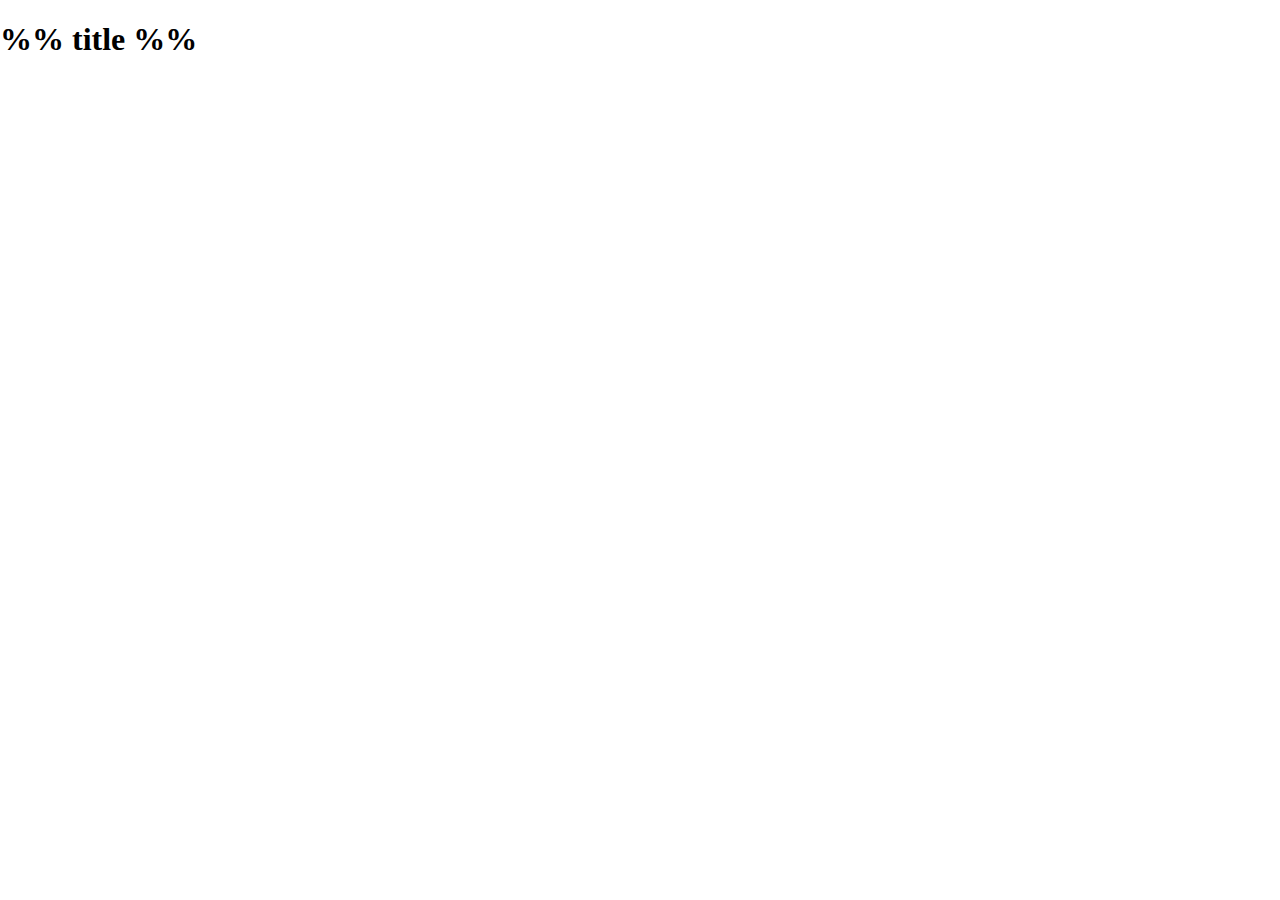
==== data_generator/template.html @ 0933bcde "initial commit" ====
<!DOCTYPE html>
<html>
<head>
    <meta charset='utf-8'>
    <meta http-equiv='X-UA-Compatible' content='IE=edge'>
    <title>CNV Visualizer</title>
    <meta name='viewport' content='width=device-width, initial-scale=1'>
    <link rel='stylesheet' type='text/css' media='screen' href='../../../../data_viewer/main.css'>
    <script src='../../../../data_viewer/main.js'></script>
</head>
<body>
    <h1>%% title %%</h1>
    <script>
        let chromosome_names = [];
        let chromosome_offsets = [];
        let chromosome_sizes = [];
		%% for chr in chromosomes
		chromosome_names.push("%% chr.name %%");
		chromosome_offsets.push(%% chr.offset %%);
		chromosome_sizes.push(%% chr.size %%);
		%% end
    </script>
    <canvas id="view_canvas" class="canvas_cursor_text" width="1600px" height="400px"></canvas>
</body>
</html>
---- data_viewer/main.css ----
body {
    margin: 0;
    padding: 0;
}

.canvas_cursor_text {
    cursor: text;
}
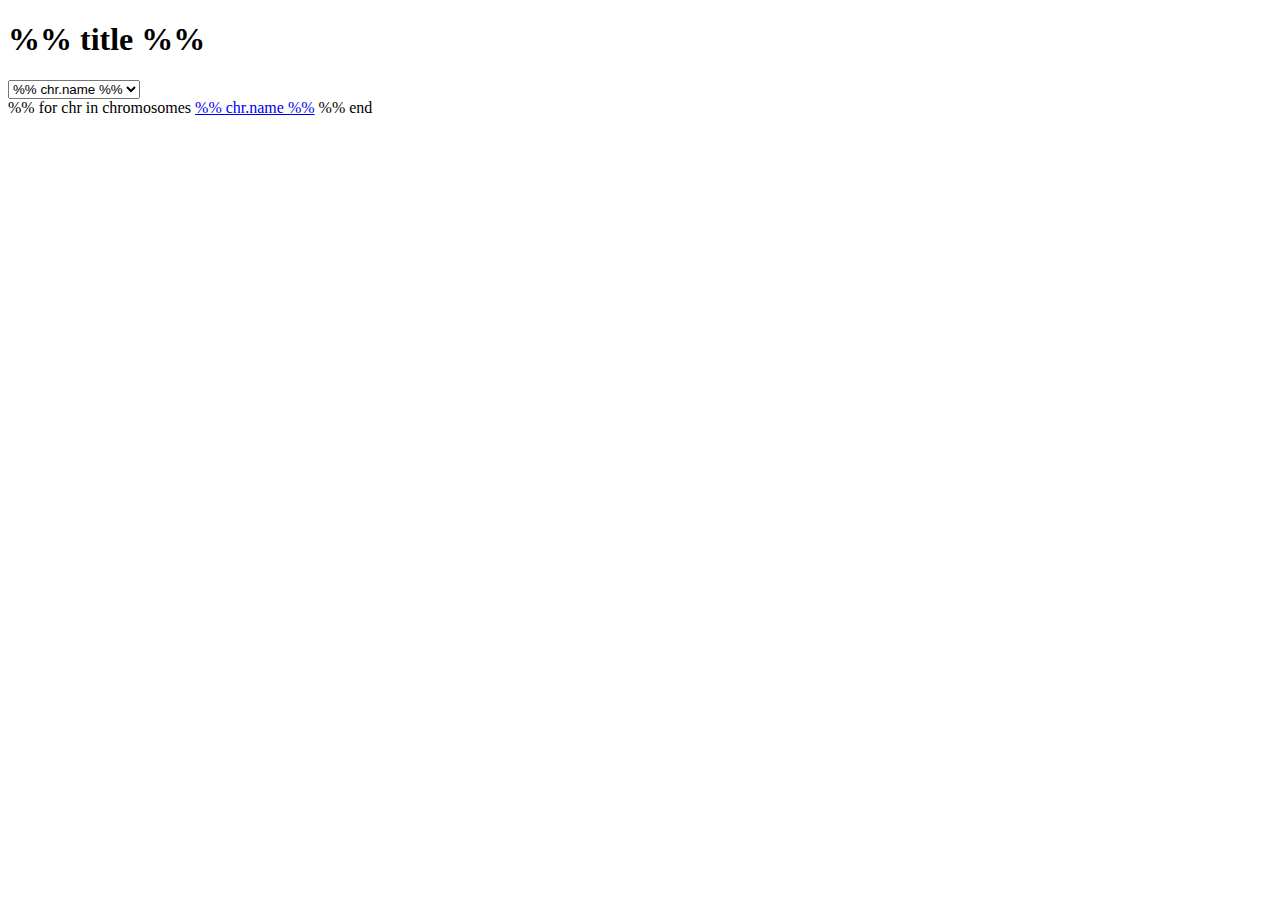
==== commit 69697ffe: "Added some functionality and started removing hard coded stuff" ====
--- a/data_generator/template.html
+++ b/data_generator/template.html
@@ -1,25 +1,41 @@
 <!DOCTYPE html>
 <html>
-<head>
-    <meta charset='utf-8'>
-    <meta http-equiv='X-UA-Compatible' content='IE=edge'>
-    <title>CNV Visualizer</title>
-    <meta name='viewport' content='width=device-width, initial-scale=1'>
-    <link rel='stylesheet' type='text/css' media='screen' href='../../../../data_viewer/main.css'>
-    <script src='../../../../data_viewer/main.js'></script>
-</head>
-<body>
-    <h1>%% title %%</h1>
-    <script>
-        let chromosome_names = [];
-        let chromosome_offsets = [];
-        let chromosome_sizes = [];
-		%% for chr in chromosomes
-		chromosome_names.push("%% chr.name %%");
-		chromosome_offsets.push(%% chr.offset %%);
-		chromosome_sizes.push(%% chr.size %%);
-		%% end
-    </script>
-    <canvas id="view_canvas" class="canvas_cursor_text" width="1600px" height="400px"></canvas>
-</body>
+	<head>
+		<meta charset='utf-8'>
+		<meta http-equiv='X-UA-Compatible' content='IE=edge'>
+		<title>CNV Visualizer</title>
+		<meta name='viewport' content='width=device-width, initial-scale=1'>
+		<link rel='stylesheet' type='text/css' media='screen' href='../../../../cnv_visualizer/data_viewer/main.css'>
+		<script src='../../../../cnv_visualizer/data_viewer/main.js'></script>
+	</head>
+	<body>
+		<div id="top_bar">
+			<h1>%% title %%</h1>
+			<script>
+				let chromosome_names = [];
+				let chromosome_offsets = [];
+				let chromosome_sizes = [];
+				%% for chr in chromosomes
+				chromosome_names.push("%% chr.name %%");
+				chromosome_offsets.push(%% chr.offset %%);
+				chromosome_sizes.push(%% chr.size %%);
+				%% end
+			</script>
+			<select id="chromosome_dropdown_select">
+				%% for chr in chromosomes
+				<option>%% chr.name %%</option>
+				%% end
+			</select>
+			<span class="dropdown">
+				<a href="#" id="chromosome_dropdown_current"></a>
+				<div id="chromosome_dropdown_content" class="dropdown_content">
+					%% for chr in chromosomes
+					<a href="#%% chr.name %%">
+					%% chr.name %%</a>
+					%% end
+				</div>
+			</span>
+		</div>
+		<canvas id="view_canvas" class="canvas_cursor_text" width="1600px" height="400px"></canvas>
+	</body>
 </html>
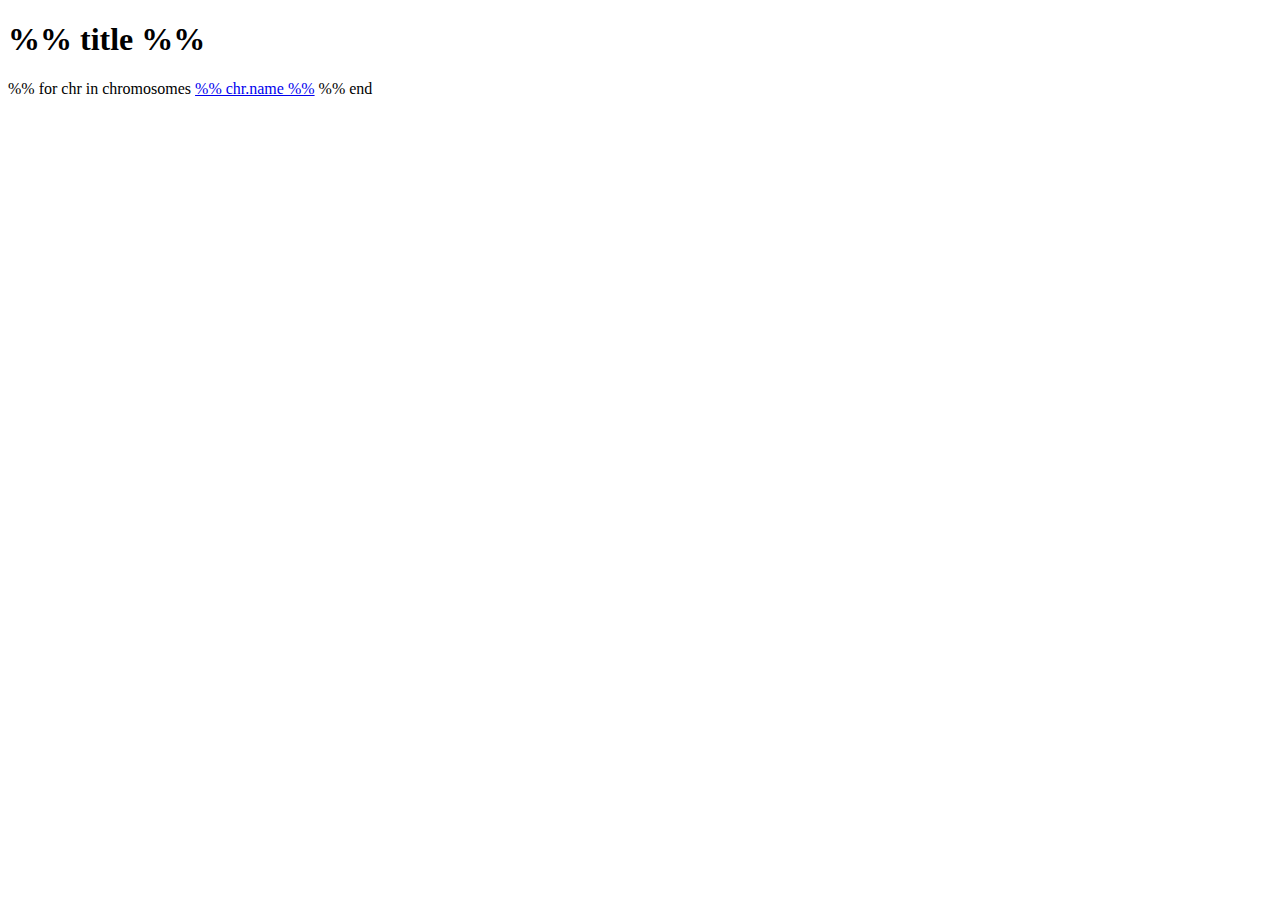
==== commit 910fcad1: "cleanup. added very basic context menu." ====
--- a/data_generator/template.html
+++ b/data_generator/template.html
@@ -7,25 +7,29 @@
 		<meta name='viewport' content='width=device-width, initial-scale=1'>
 		<link rel='stylesheet' type='text/css' media='screen' href='../../../../cnv_visualizer/data_viewer/main.css'>
 		<script src='../../../../cnv_visualizer/data_viewer/main.js'></script>
+		<script src='../../../../cnv_visualizer/data_viewer/render.js'></script>
+		<script src='../../../../cnv_visualizer/data_viewer/chunk.js'></script>
 	</head>
 	<body>
+		<script>
+			let chromosome_names = [];
+			let chromosome_offsets = [];
+			let chromosome_sizes = [];
+			%% for chr in chromosomes
+			chromosome_names.push("%% chr.name %%");
+			chromosome_offsets.push(%% chr.offset %%);
+			chromosome_sizes.push(%% chr.size %%);
+			%% end
+			let chunk_size = %% chunk_size %%;
+			let base_bin_size = %% base_bin_size %%;
+			let max_bin_size = %% max_bin_size %%;
+			let chunk_data_lines = [];
+			%% for data_line in data_lines
+			chunk_data_lines.push("%% data_line %%");
+			%% end
+		</script>
 		<div id="top_bar">
 			<h1>%% title %%</h1>
-			<script>
-				let chromosome_names = [];
-				let chromosome_offsets = [];
-				let chromosome_sizes = [];
-				%% for chr in chromosomes
-				chromosome_names.push("%% chr.name %%");
-				chromosome_offsets.push(%% chr.offset %%);
-				chromosome_sizes.push(%% chr.size %%);
-				%% end
-			</script>
-			<select id="chromosome_dropdown_select">
-				%% for chr in chromosomes
-				<option>%% chr.name %%</option>
-				%% end
-			</select>
 			<span class="dropdown">
 				<a href="#" id="chromosome_dropdown_current"></a>
 				<div id="chromosome_dropdown_content" class="dropdown_content">
@@ -36,6 +40,6 @@
 				</div>
 			</span>
 		</div>
-		<canvas id="view_canvas" class="canvas_cursor_text" width="1600px" height="400px"></canvas>
+		<div id="views"></div>
 	</body>
 </html>
